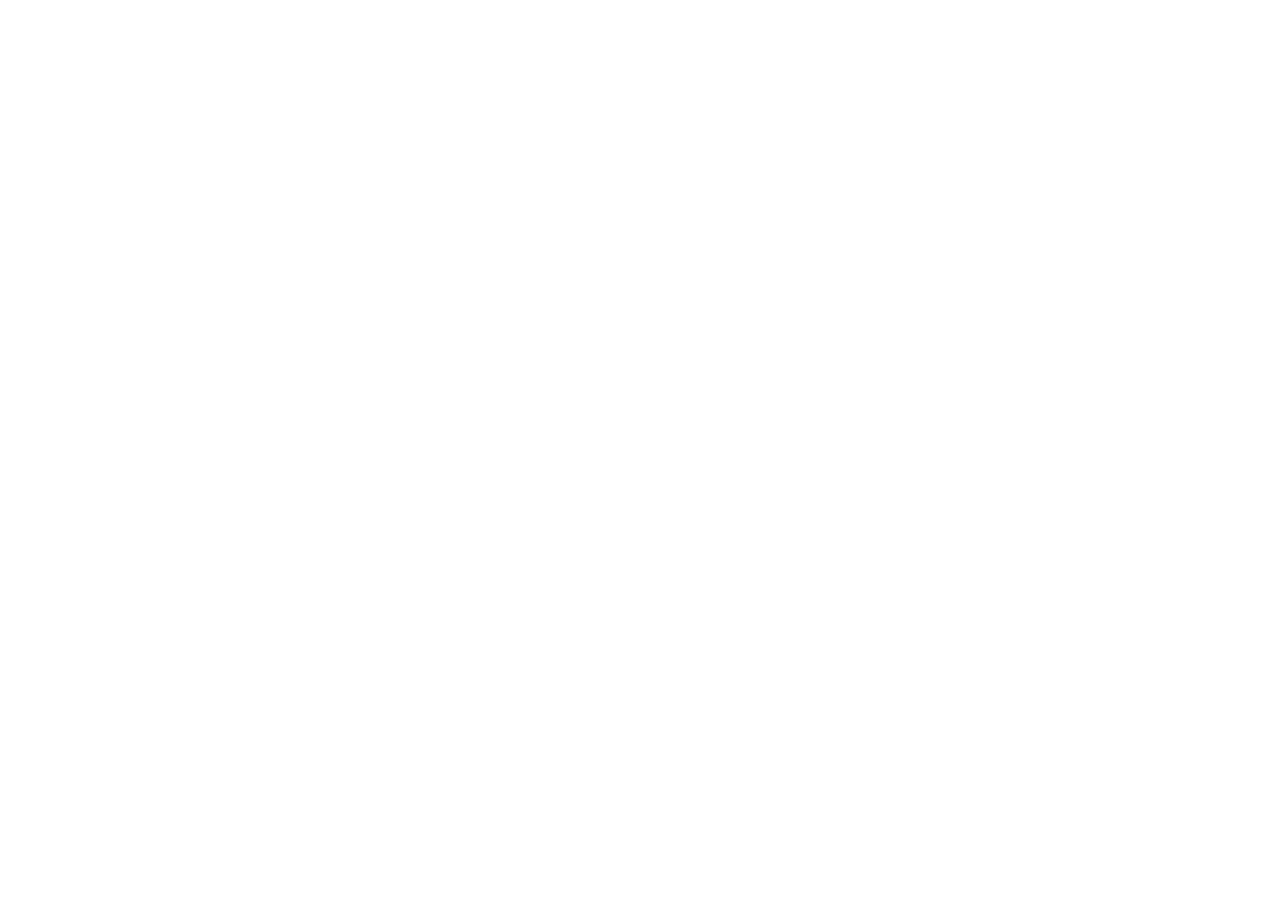
==== static/index.html @ 1fb2ac22 "Added basic static website" ====
<!DOCTYPE html>
<html lang="en">
<head>
    <meta charset="UTF-8">
    <meta name="viewport" content="width=device-width, initial-scale=1.0">
    <title>YAPI</title>
</head>
<body>
    
</body>
</html>
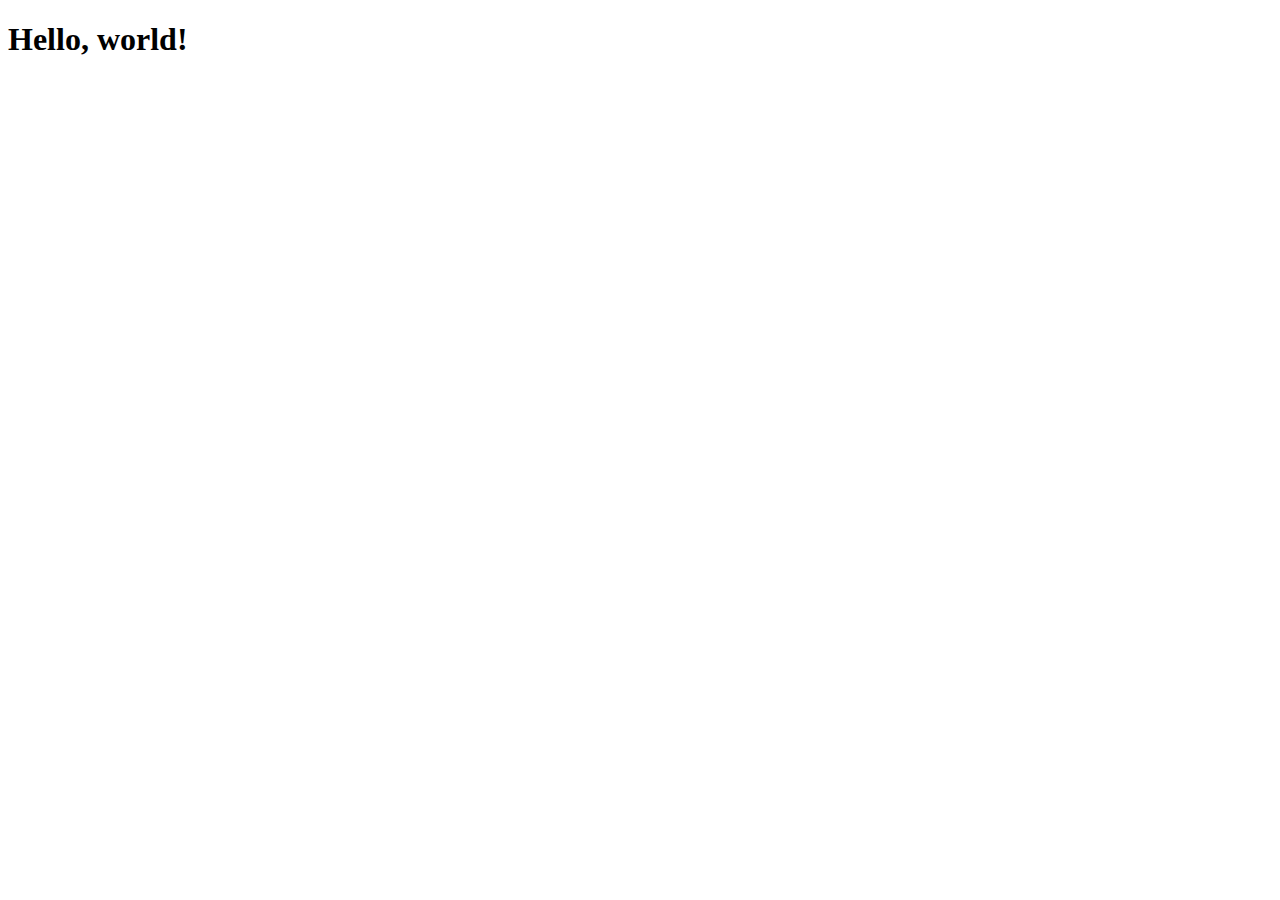
==== commit 72e58caf: "Moved bootstrap to separate folders" ====
--- a/static/index.html
+++ b/static/index.html
@@ -6,6 +6,6 @@
     <title>YAPI</title>
 </head>
 <body>
-    
+    <h1>Hello, world!</h1>
 </body>
 </html>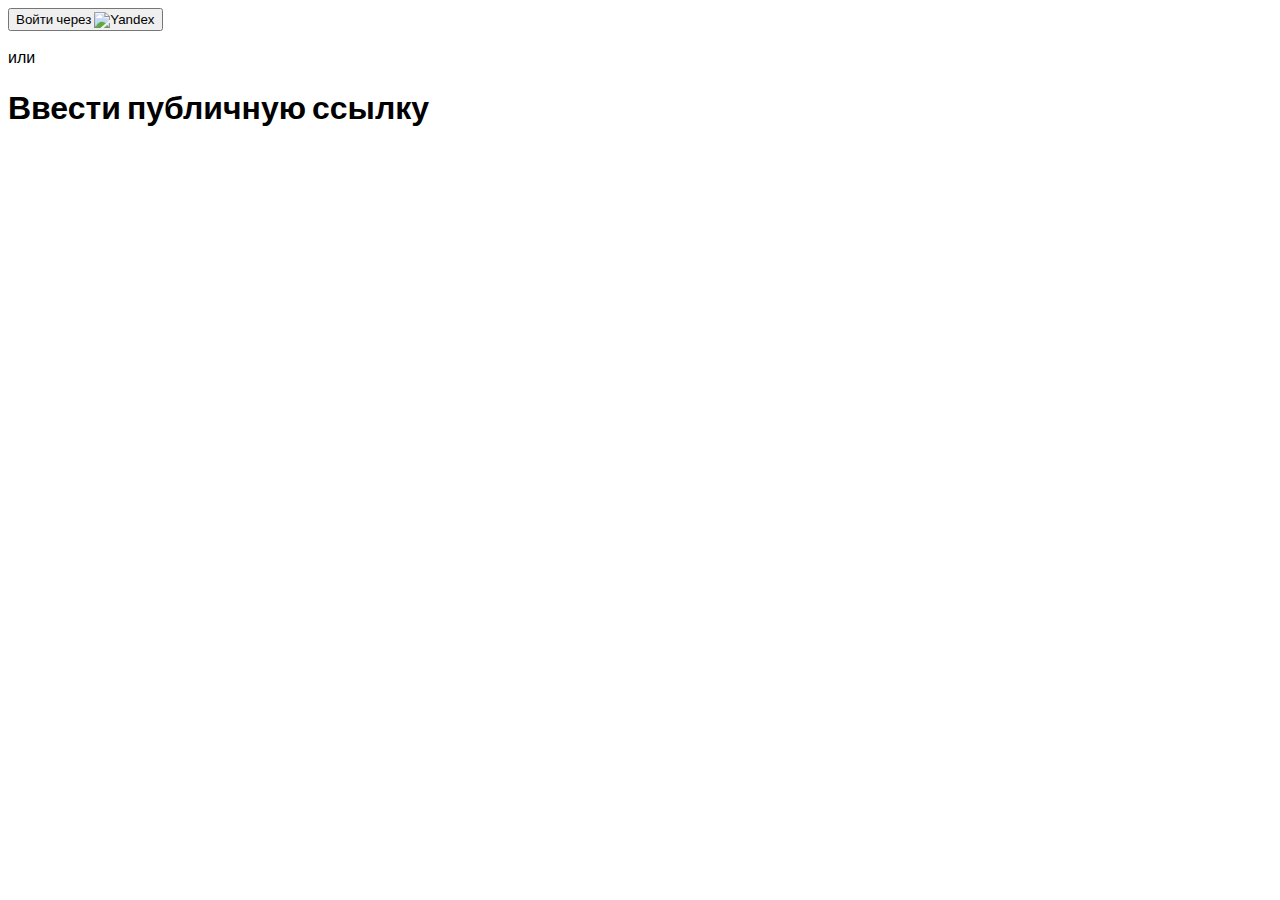
==== commit 21f6f2a2: "Added yandex auth button" ====
--- a/static/index.html
+++ b/static/index.html
@@ -4,8 +4,40 @@
     <meta charset="UTF-8">
     <meta name="viewport" content="width=device-width, initial-scale=1.0">
     <title>YAPI</title>
+
+    <link rel="preconnect" href="https://fonts.googleapis.com">
+    <link rel="preconnect" href="https://fonts.gstatic.com" crossorigin>
+    <link href="https://fonts.googleapis.com/css2?family=Inria+Sans:ital,wght@0,300;0,400;0,700;1,300;1,400;1,700&display=swap" rel="stylesheet">
+    
+    <link rel="stylesheet" href="/css/reset.css">
+    <link rel="stylesheet" href="/css/bootstrap/bootstrap-grid.css">
+    <link rel="stylesheet" href="css/inria-sans.css">
+
+    <link rel="stylesheet" href="/css/style.css">
 </head>
-<body>
-    <h1>Hello, world!</h1>
+<body class="inria-sans-regular">
+    <div class="centered-container size-page">
+        <div class="container">
+            <div class="row">
+                <div class="col-4 offset-4">
+                    
+                    <div class="vertical-container spacing2 inria-sans-regular">
+                        <button class="panel-button w100p">
+                            <span class="inria-sans-regular">
+                                Войти через
+                            </span>
+                            <img src="/images/yandex.svg" alt="Yandex">
+                        </button>
+
+                        <p>или</p>
+                        <div class="panel w100p">
+                            <h1>Ввести публичную ссылку</h1>
+                        </div>
+                    </div>
+
+                </div>
+            </div>
+        </div>
+    </div>
 </body>
 </html>--- a/static/css/inria-sans.css
+++ b/static/css/inria-sans.css
@@ -0,0 +1,36 @@
+.inria-sans-light {
+    font-family: "Inria Sans", sans-serif;
+    font-weight: 300;
+    font-style: normal;
+}
+
+.inria-sans-regular {
+    font-family: "Inria Sans", sans-serif;
+    font-weight: 400;
+    font-style: normal;
+}
+
+.inria-sans-bold {
+    font-family: "Inria Sans", sans-serif;
+    font-weight: 700;
+    font-style: normal;
+}
+
+.inria-sans-light-italic {
+    font-family: "Inria Sans", sans-serif;
+    font-weight: 300;
+    font-style: italic;
+}
+
+.inria-sans-regular-italic {
+    font-family: "Inria Sans", sans-serif;
+    font-weight: 400;
+    font-style: italic;
+}
+
+.inria-sans-bold-italic {
+    font-family: "Inria Sans", sans-serif;
+    font-weight: 700;
+    font-style: italic;
+}
+  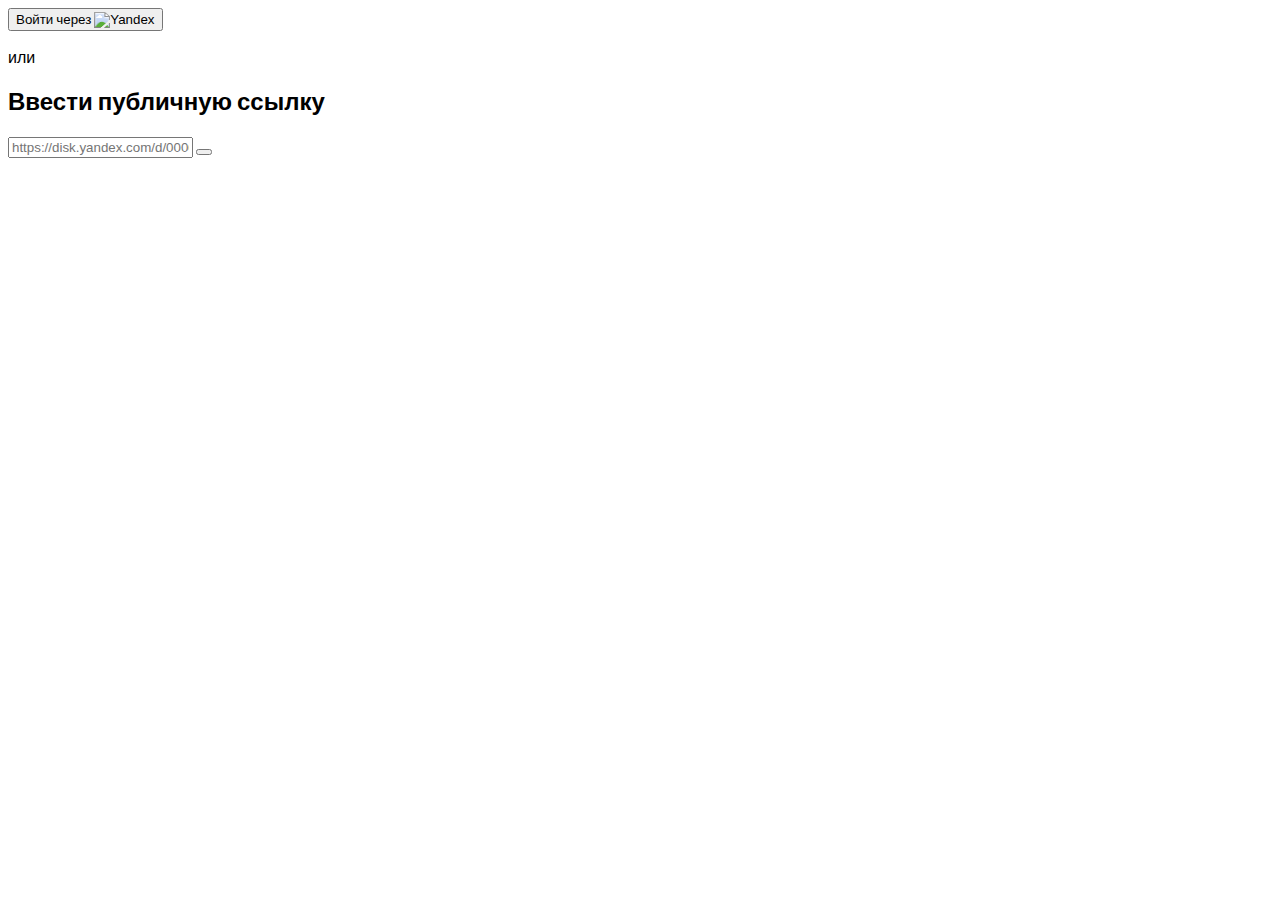
==== commit 2083e94c: "Added input to enter public link" ====
--- a/static/index.html
+++ b/static/index.html
@@ -30,8 +30,12 @@
                         </button>
 
                         <p>или</p>
-                        <div class="panel w100p">
-                            <h1>Ввести публичную ссылку</h1>
+                        <div class="panel vertical-container w100p">
+                            <h2 class="link-input-text">Ввести публичную ссылку</h2>
+                            <div class="link-input-wrap">
+                                <input class="link-input" type="text" name="Ссылка" id="yandex-link" placeholder="https://disk.yandex.com/d/0000000000000">
+                                <button class="link-input-btn"></button>
+                            </div>
                         </div>
                     </div>
 
